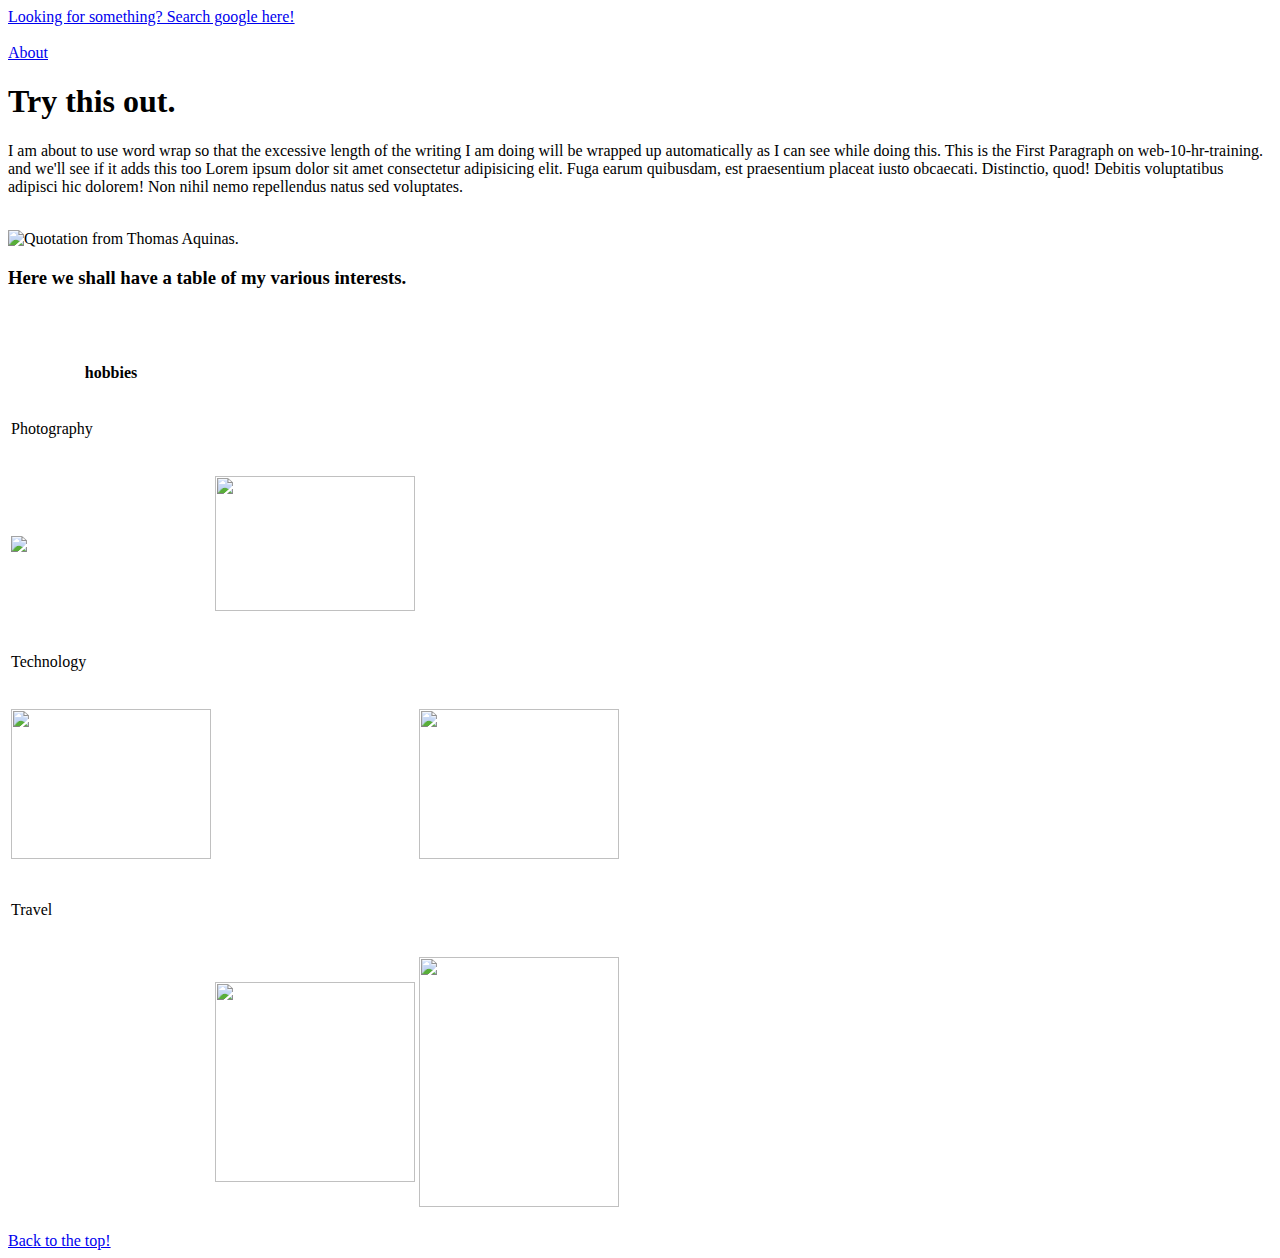
==== index.html @ 7873a503 "Add files via upload" ====
<!DOCTYPE html>
<html lang="en">
<head>
    <meta charset="UTF-8">
    <meta name="viewport" content="width=device-width, initial-scale=1.0">
    <title>CV starter</title>
    
</head>
<body>
    <a href="https://www.google.com" target="_blank">Looking for something? Search google here!</a>
    <br>
    <br>
    <a href="about.html"target= "_blank"> About</a>
    <h1 id="top">
        Try this out. 
    </h1>
    <!-- This comment was created by Ctrl + / -->
    <p>
        I am about to use word wrap so that the excessive length of the writing I am doing will be wrapped up automatically as I can see while doing this.
        This is the First Paragraph on web-10-hr-training. 
        and we'll see if it adds this too
        Lorem ipsum dolor sit amet consectetur adipisicing elit. Fuga earum quibusdam, est praesentium placeat iusto obcaecati. Distinctio, quod! Debitis voluptatibus adipisci hic dolorem! Non nihil nemo repellendus natus sed voluptates.
    </p>
    <br>
    <img src="./Images/Quotation-Thomas-Aquinas-The-things-that-we-love-tell-us-what-we-are-0-96-80.jpg" alt="Quotation from Thomas Aquinas." width= "400px">
    <br>
    <h3> Here we shall have a table of my various interests. </h3>
    <br>
    <table>
        <tr><th>hobbies</th></tr>
        <tr>
            <td>
            <br>
            <p>Photography</p>
            <br>
        </td>
        </tr>
        <tr>
            <td>
            <img src="./Images/selective-focus-photography-of-woman-holding-dslr-camera-1264210.jpg"dslr camera" width="200px">
            </td>
            <td> 
                <img src="./Images/black-canon-dslr-camera-3892914.jpg" alt="" width="200px"  height="135px">
            </td>
            <td>
                <img src="./Images/close-up-photography-of-leaves-with-droplets-807598.jpg" alt="" width = "200px">
            </td>
        </tr>
        <tr>
        <td>
            <br>
            <p>Technology</p>
            <br>
        </td>
        </tr>
        <tr>
            <td>
                <img src="./Images/astronomy-atmosphere-earth-exploration-220201.jpg" alt="" width="200px" height="150px">
            </td>
            <td><img src="./Images/coding-computer-data-depth-of-field-577585.jpg" alt="" width="200px">
            </td>
            <td><img src="./Images/computer-desk-electronics-indoors-374074.jpg" alt="" width="200px" height="150px"></td>
        <br>
        </tr>
        <br>
        <tr>
            <td>
            <br>
            <p>Travel</p>
            <br>
            </td>
        </tr>
        <tr>
            <td>
                <img src="./Images/empire-state-building-under-blue-sky-132713.jpg" alt="" width="200px">
            </td>
            <td>
                <img src="./Images/hollywood-sign-2695679.jpg" alt="" width="200px" height="200px">
            </td>
            <td>
                <img src="./Images/low-angle-photo-of-eiffel-tower-699466.jpg" alt="" width="200px" height="250px">
            </td>
        </tr>
    </table>
    <br>
    <a href="#top"> Back to the top!</a>
</body>
</html>
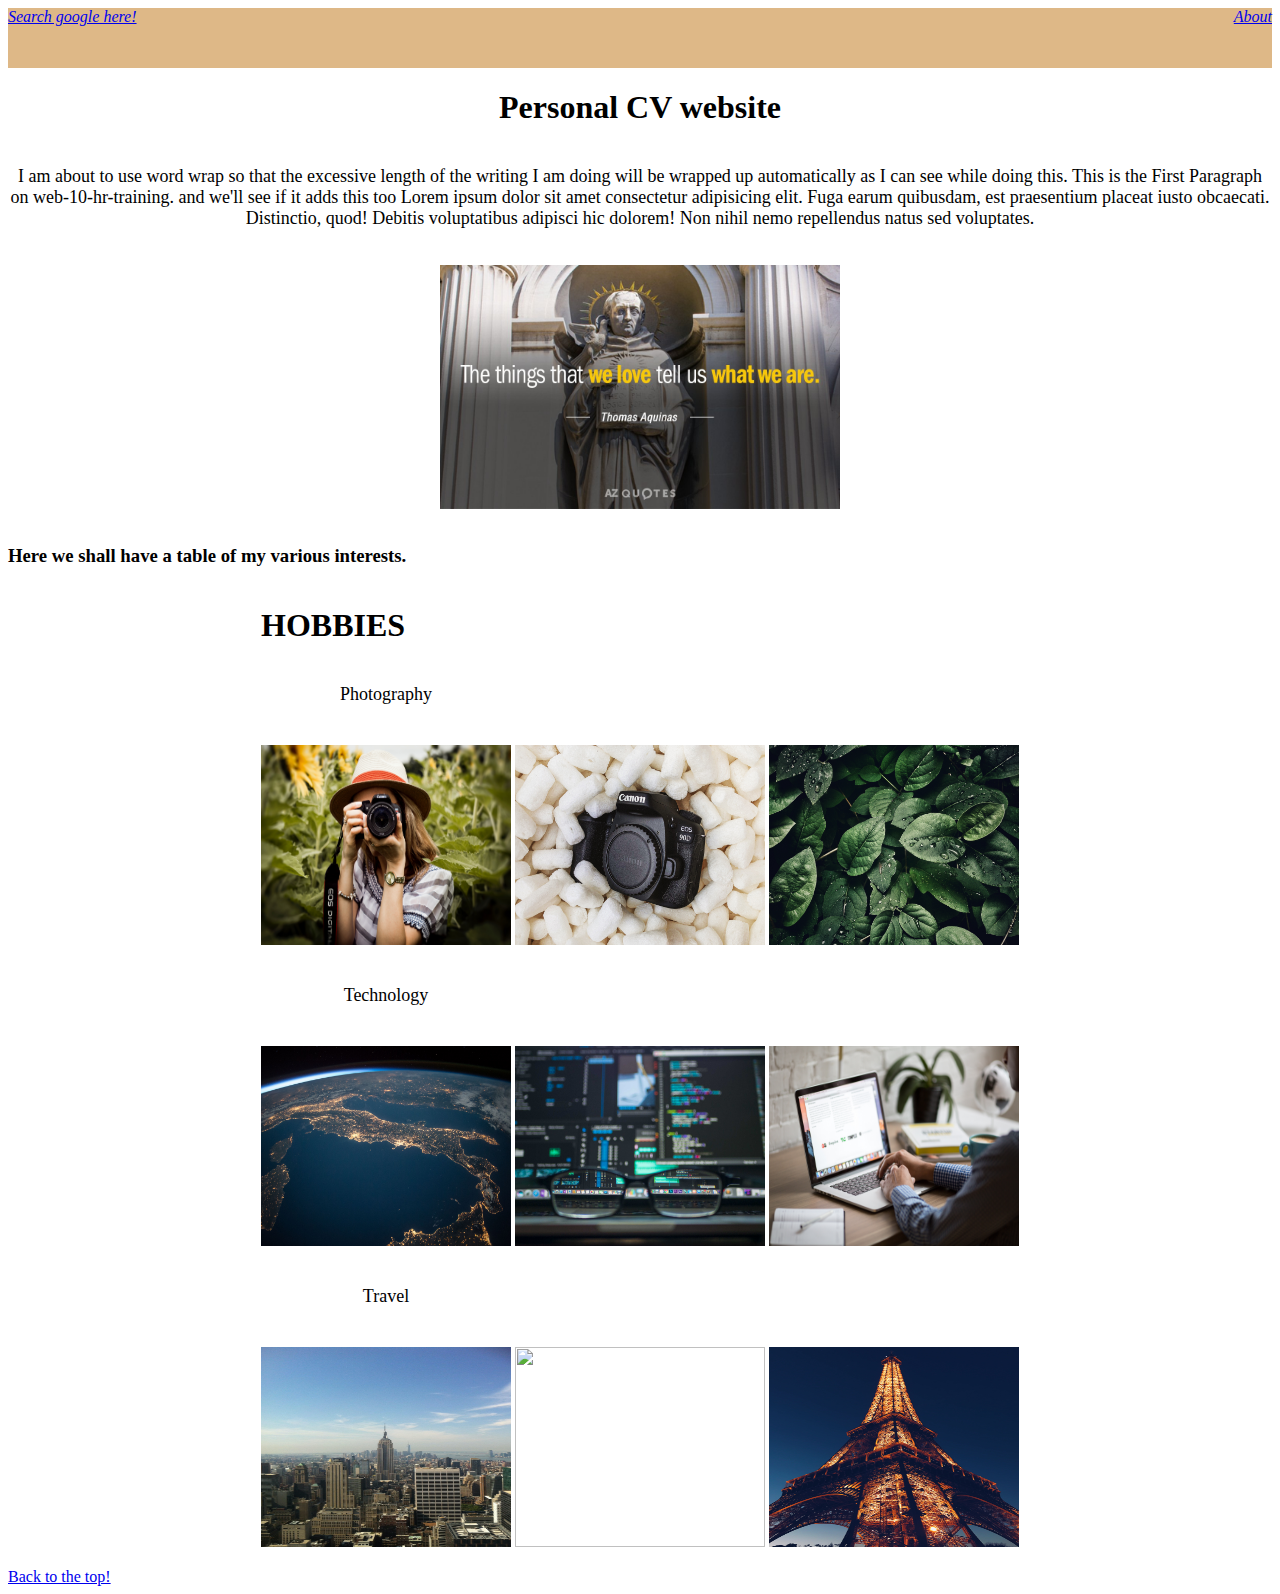
==== commit 8e2b4743: "fourth commit" ====
--- a/index.html
+++ b/index.html
@@ -1,88 +1,94 @@
-<!DOCTYPE html>
-<html lang="en">
-<head>
-    <meta charset="UTF-8">
-    <meta name="viewport" content="width=device-width, initial-scale=1.0">
-    <title>CV starter</title>
-    
-</head>
-<body>
-    <a href="https://www.google.com" target="_blank">Looking for something? Search google here!</a>
-    <br>
-    <br>
-    <a href="about.html"target= "_blank"> About</a>
-    <h1 id="top">
-        Try this out. 
-    </h1>
-    <!-- This comment was created by Ctrl + / -->
-    <p>
-        I am about to use word wrap so that the excessive length of the writing I am doing will be wrapped up automatically as I can see while doing this.
-        This is the First Paragraph on web-10-hr-training. 
-        and we'll see if it adds this too
-        Lorem ipsum dolor sit amet consectetur adipisicing elit. Fuga earum quibusdam, est praesentium placeat iusto obcaecati. Distinctio, quod! Debitis voluptatibus adipisci hic dolorem! Non nihil nemo repellendus natus sed voluptates.
-    </p>
-    <br>
-    <img src="./Images/Quotation-Thomas-Aquinas-The-things-that-we-love-tell-us-what-we-are-0-96-80.jpg" alt="Quotation from Thomas Aquinas." width= "400px">
-    <br>
-    <h3> Here we shall have a table of my various interests. </h3>
-    <br>
-    <table>
-        <tr><th>hobbies</th></tr>
-        <tr>
-            <td>
-            <br>
-            <p>Photography</p>
-            <br>
-        </td>
-        </tr>
-        <tr>
-            <td>
-            <img src="./Images/selective-focus-photography-of-woman-holding-dslr-camera-1264210.jpg"dslr camera" width="200px">
-            </td>
-            <td> 
-                <img src="./Images/black-canon-dslr-camera-3892914.jpg" alt="" width="200px"  height="135px">
-            </td>
-            <td>
-                <img src="./Images/close-up-photography-of-leaves-with-droplets-807598.jpg" alt="" width = "200px">
-            </td>
-        </tr>
-        <tr>
-        <td>
-            <br>
-            <p>Technology</p>
-            <br>
-        </td>
-        </tr>
-        <tr>
-            <td>
-                <img src="./Images/astronomy-atmosphere-earth-exploration-220201.jpg" alt="" width="200px" height="150px">
-            </td>
-            <td><img src="./Images/coding-computer-data-depth-of-field-577585.jpg" alt="" width="200px">
-            </td>
-            <td><img src="./Images/computer-desk-electronics-indoors-374074.jpg" alt="" width="200px" height="150px"></td>
-        <br>
-        </tr>
-        <br>
-        <tr>
-            <td>
-            <br>
-            <p>Travel</p>
-            <br>
-            </td>
-        </tr>
-        <tr>
-            <td>
-                <img src="./Images/empire-state-building-under-blue-sky-132713.jpg" alt="" width="200px">
-            </td>
-            <td>
-                <img src="./Images/hollywood-sign-2695679.jpg" alt="" width="200px" height="200px">
-            </td>
-            <td>
-                <img src="./Images/low-angle-photo-of-eiffel-tower-699466.jpg" alt="" width="200px" height="250px">
-            </td>
-        </tr>
-    </table>
-    <br>
-    <a href="#top"> Back to the top!</a>
-</body>
+<!DOCTYPE html>
+<html lang="en">
+<head>
+    <meta charset="UTF-8">
+    <meta name="viewport" content="width=device-width, initial-scale=1.0">
+    <title>CV starter</title>
+    <link rel="stylesheet" href="./stylus.css">
+</head>
+<body class="thorax">
+    <nav class="navbar">
+    <div class="div1">
+    <a href="https://www.google.com" target="_blank" class="google"> Search google here!</a>
+    </div>
+    <div class="div2">
+    <a href="about.html"target= "_blank"> About</a>
+    </div >
+    </nav>
+    <h1 id="top">
+        Personal CV website
+    </h1>
+    <!-- This comment was created by Ctrl + / -->
+    <p class="para1">
+        I am about to use word wrap so that the excessive length of the writing I am doing will be wrapped up automatically as I can see while doing this.
+        This is the First Paragraph on web-10-hr-training. 
+        and we'll see if it adds this too
+        Lorem ipsum dolor sit amet consectetur adipisicing elit. Fuga earum quibusdam, est praesentium placeat iusto obcaecati. Distinctio, quod! Debitis voluptatibus adipisci hic dolorem! Non nihil nemo repellendus natus sed voluptates.
+    </p>
+    <br>
+    <img src="./Images/Quotation-Thomas-Aquinas-The-things-that-we-love-tell-us-what-we-are-0-96-80.jpg" alt="Quotation from Thomas Aquinas." width= "400px" class="Aqui">
+    <br>
+    <h3> Here we shall have a table of my various interests. </h3>
+    <br>
+    <div>
+    <table class="contain">
+        <tr><th>Hobbies</th></tr>
+        <tr>
+            <td>
+            <br>
+            <p>Photography</p>
+            <br>
+        </td>
+        </tr>
+        <tr>
+            <td>
+            <img src="./Images/selective-focus-photography-of-woman-holding-dslr-camera-1264210.jpg"dslr camera" width="200px" class="pht">
+            </td>
+            <td> 
+                <img src="./Images/black-canon-dslr-camera-3892914.jpg" alt="" width="200px"  height="135px" class="pht">
+            </td>
+            <td>
+                <img src="./Images/close-up-photography-of-leaves-with-droplets-807598.jpg" alt="" width = "200px" class="pht">
+            </td>
+        </tr>
+        <tr>
+        <td>
+            <br>
+            <p>Technology</p>
+            <br>
+        </td>
+        </tr>
+        <tr>
+            <td>
+                <img src="./Images/astronomy-atmosphere-earth-exploration-220201.jpg" alt="" width="200px" height="150px" class="pht">
+            </td>
+            <td><img src="./Images/coding-computer-data-depth-of-field-577585.jpg" alt="" width="200px" class="pht">
+            </td>
+            <td><img src="./Images/computer-desk-electronics-indoors-374074.jpg" alt="" width="200px" height="150px" class="pht"></td>
+        <br>
+        </tr>
+        <br>
+        <tr>
+            <td>
+            <br>
+            <p>Travel</p>
+            <br>
+            </td>
+        </tr>
+        <tr>
+            <td>
+                <img src="./Images/empire-state-building-under-blue-sky-132713.jpg" alt="" width="200px" class="pht">
+            </td>
+            <td>
+                <img src="./Images/hollywood-sign-2695679.jpg" alt="" width="200px" height="200px" class="pht">
+            </td>
+            <td>
+                <img src="./Images/low-angle-photo-of-eiffel-tower-699466.jpg" alt="" width="200px" height="250px" class="pht">
+            </td>
+        </tr>
+    </table>
+    </div>
+    <br>
+    <a href="#top"> Back to the top!</a>
+</body>
 </html>--- a/stylus.css
+++ b/stylus.css
@@ -0,0 +1,68 @@
+#top{
+    text-align: center;
+}
+.Aqui{
+    align-self: center;
+}
+.thorax{
+    display: inline-flex;
+    flex-direction: column;
+}
+
+.pht{
+    height: 200px;
+    width: 250px;
+    display: flex;
+    justify-content: stretch;
+
+}
+
+.div1:hover{
+    background-color: yellow;
+    
+    font-size: larger;
+}
+.div2:hover{
+    background-color: black;
+    justify-content: flex-end;
+    font-size: larger;
+}
+.navbar{
+    display: flex;
+    justify-content: space-between;
+    flex-wrap: wrap;
+    flex: 60px;
+    font-style: italic;
+    font-family: 'Times New Roman', Times, serif;
+    background-color: burlywood;
+}
+
+p{
+    font-family: 'Times New Roman', Times, serif;
+    font-size: large;
+    text-align: center;
+    
+}
+div{
+    display: inline-flex;
+    align-self: stretch; 
+}
+table{
+    margin-left: auto;
+    margin-right: auto;
+    display: inline-flex;
+    align-self: stretch;
+}
+td{
+    align-content: center;
+}
+
+th{
+    display: flex;
+    margin-left: auto;
+    margin-right: auto;
+    text-align: center;
+    text-transform: uppercase;
+    font-size: xx-large;
+    align-content: center;
+}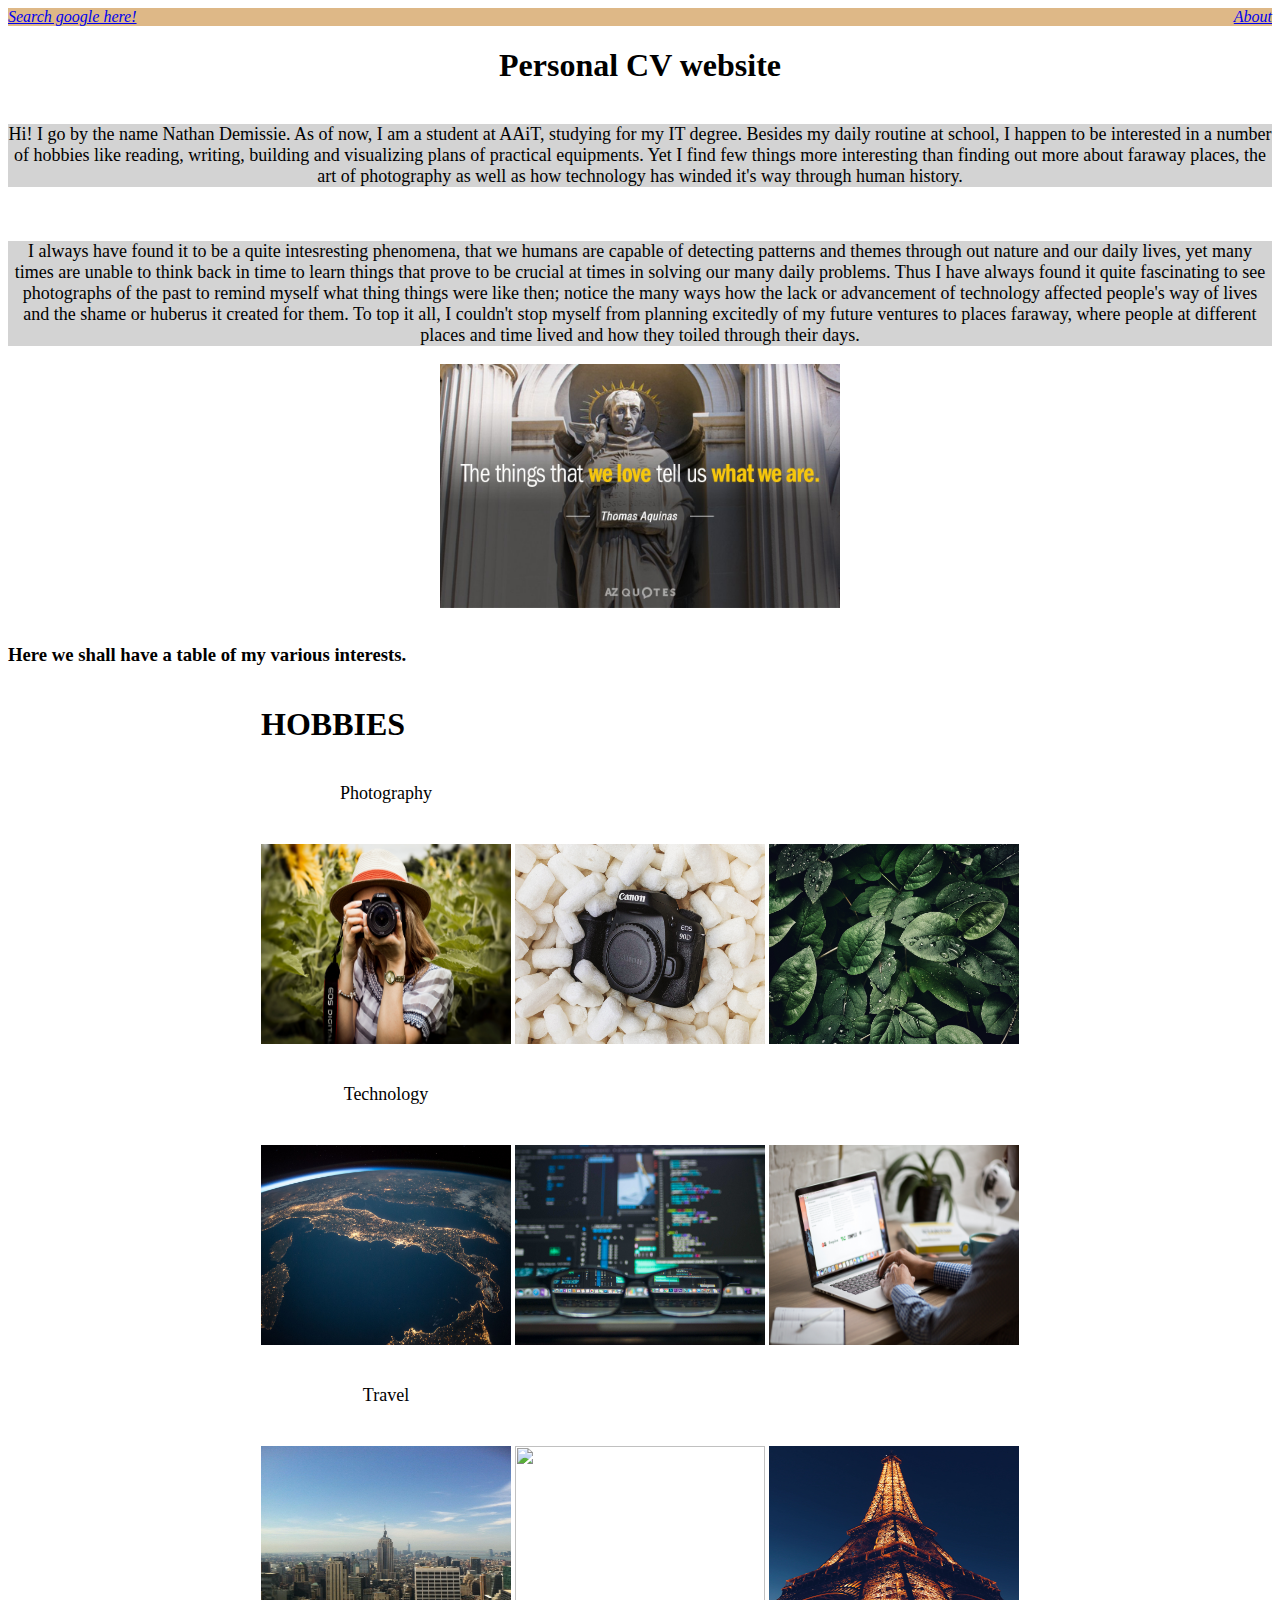
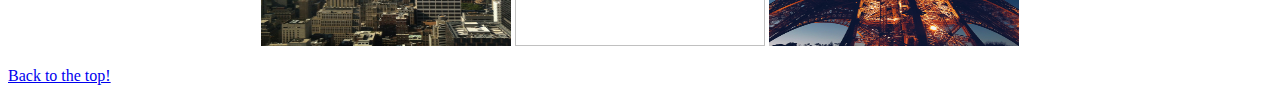
==== commit fcdae630: "fifth commit" ====
--- a/index.html
+++ b/index.html
@@ -7,6 +7,7 @@
     <link rel="stylesheet" href="./stylus.css">
 </head>
 <body class="thorax">
+    <div class="container">
     <nav class="navbar">
     <div class="div1">
     <a href="https://www.google.com" target="_blank" class="google"> Search google here!</a>
@@ -15,17 +16,22 @@
     <a href="about.html"target= "_blank"> About</a>
     </div >
     </nav>
+    </div>
     <h1 id="top">
         Personal CV website
     </h1>
     <!-- This comment was created by Ctrl + / -->
     <p class="para1">
-        I am about to use word wrap so that the excessive length of the writing I am doing will be wrapped up automatically as I can see while doing this.
-        This is the First Paragraph on web-10-hr-training. 
-        and we'll see if it adds this too
-        Lorem ipsum dolor sit amet consectetur adipisicing elit. Fuga earum quibusdam, est praesentium placeat iusto obcaecati. Distinctio, quod! Debitis voluptatibus adipisci hic dolorem! Non nihil nemo repellendus natus sed voluptates.
+        Hi!
+        I go by the name Nathan Demissie. As of now, I am a student at AAiT, studying for my IT degree. Besides my daily routine at school, I happen to be interested in a number of hobbies like reading, writing, building and visualizing plans of practical equipments.
+        Yet I find few things more interesting than finding out more about faraway places, the art of photography as well as how technology has winded it's way through human history. 
     </p>
     <br>
+    <p class="para1">
+        I always have found it to be a quite intesresting phenomena, that we humans are capable of detecting patterns and themes through out nature and our daily lives, yet many times are unable to think back in time to learn things that prove to be crucial at times in solving our many daily problems.
+        Thus I have always found it quite fascinating to see photographs of the past to remind myself what thing things were like then; notice the many ways how the lack or advancement of technology affected people's way of lives and the shame or huberus it created for them. 
+        To top it all, I couldn't stop myself from planning excitedly of my future ventures to places faraway, where people at different places and time lived and how they toiled through their days.
+        </p>
     <img src="./Images/Quotation-Thomas-Aquinas-The-things-that-we-love-tell-us-what-we-are-0-96-80.jpg" alt="Quotation from Thomas Aquinas." width= "400px" class="Aqui">
     <br>
     <h3> Here we shall have a table of my various interests. </h3>
--- a/stylus.css
+++ b/stylus.css
@@ -5,6 +5,7 @@
     align-self: center;
 }
 .thorax{
+    background-image: url(https://media.istockphoto.com/photos/wood-texture-background-wood-planks-grunge-wood-painted-wooden-wall-picture-id898873206?k=6&m=898873206&s=170667a&w=0&h=sqTVXTwYHaJ6R-IBTRwwHXev2If0DXJlDEorizDsKBQ=);
     display: inline-flex;
     flex-direction: column;
 }
@@ -15,6 +16,11 @@
     display: flex;
     justify-content: stretch;
 
+}
+
+.para1{
+    contain: content;
+    background-color: lightgrey;
 }
 
 .div1:hover{
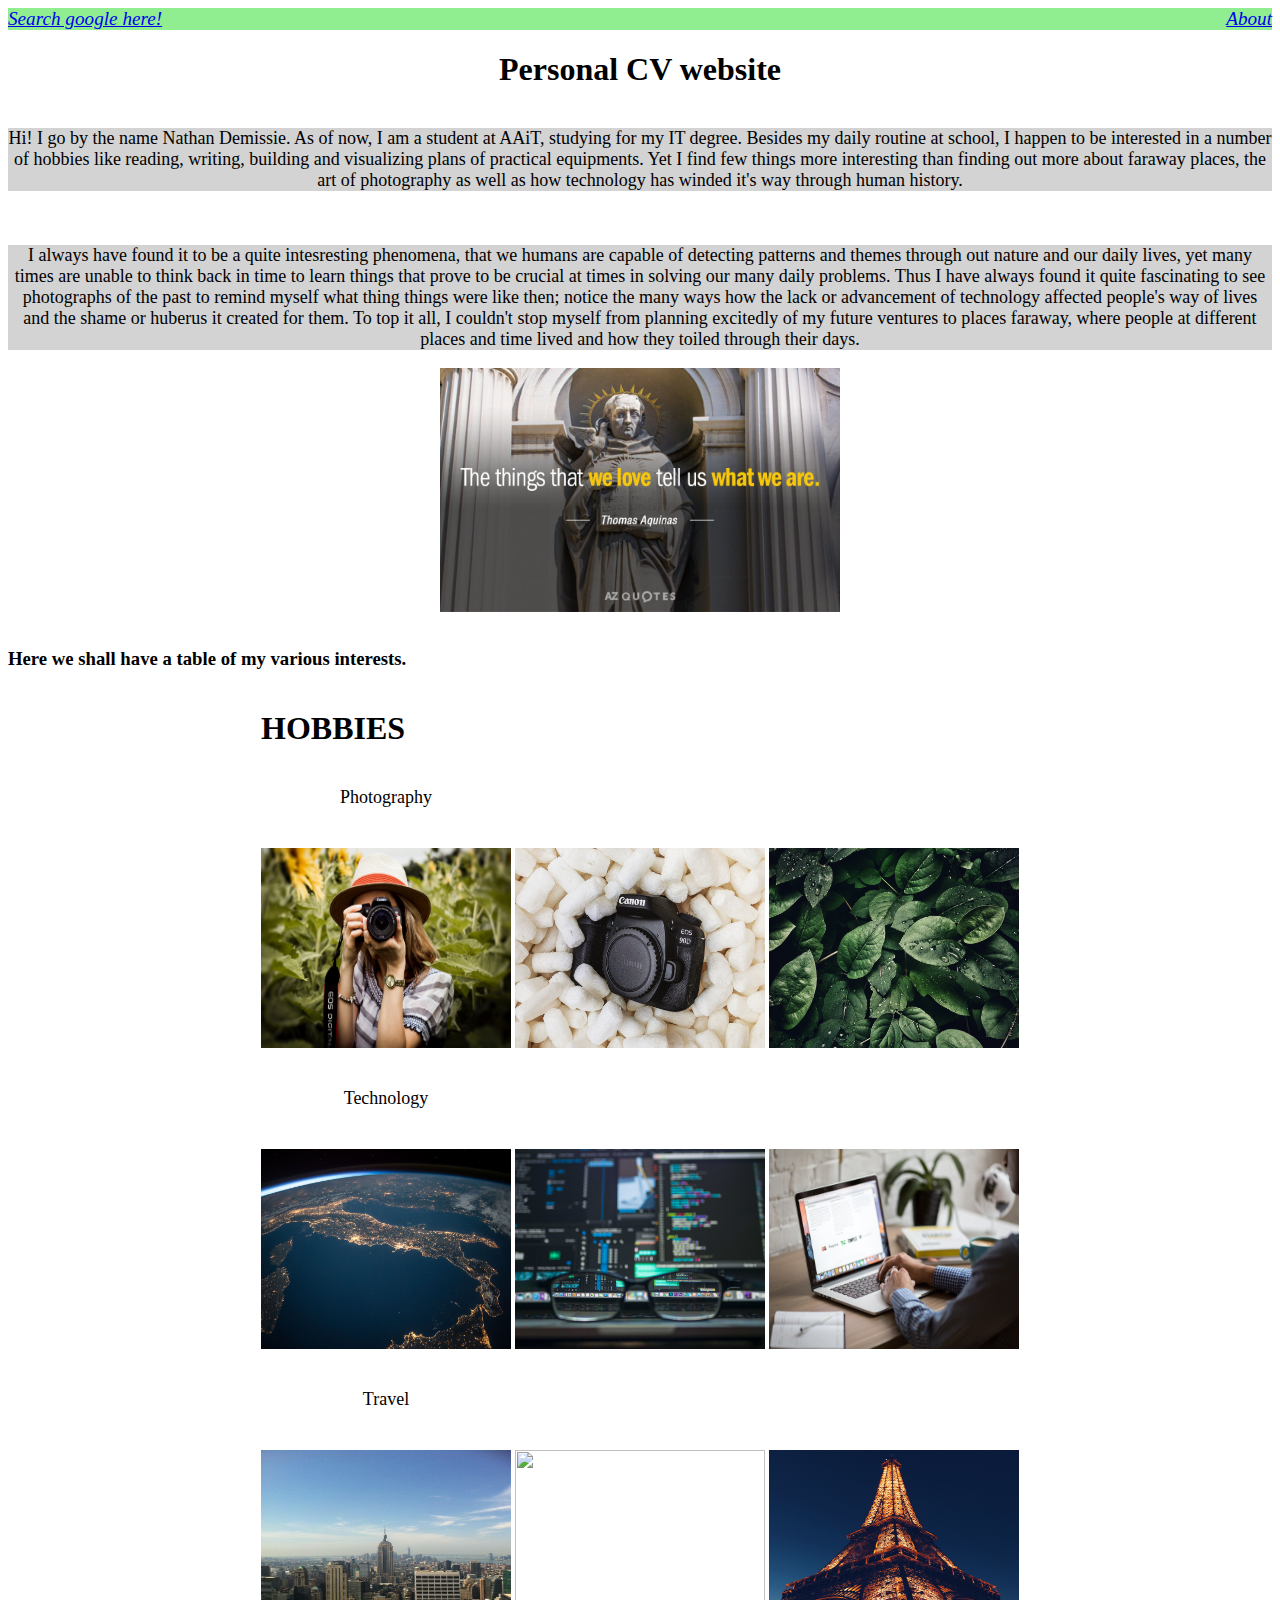
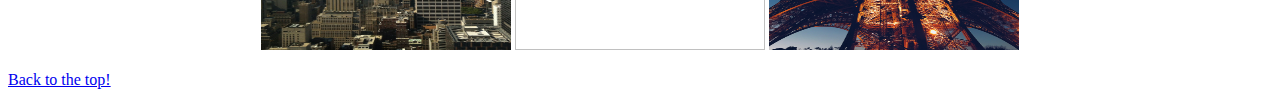
==== commit 285cf780: "Sixth Commit" ====
--- a/index.html
+++ b/index.html
@@ -10,10 +10,10 @@
     <div class="container">
     <nav class="navbar">
     <div class="div1">
-    <a href="https://www.google.com" target="_blank" class="google"> Search google here!</a>
+    <a href="https://www.google.com" target="_blank" class="google" style="font-size: larger;">Search google here!</a>
     </div>
     <div class="div2">
-    <a href="about.html"target= "_blank"> About</a>
+    <a href="./about.html"target= "_blank" style="font-size: larger;"> About</a>
     </div >
     </nav>
     </div>
--- a/stylus.css
+++ b/stylus.css
@@ -1,3 +1,6 @@
+@media(min-width: 576px){
+
+
 #top{
     text-align: center;
 }
@@ -24,12 +27,13 @@
 }
 
 .div1:hover{
-    background-color: yellow;
-    
+    background-color:lightgrey;
+    transition: 2s;
     font-size: larger;
 }
 .div2:hover{
-    background-color: black;
+    background-color: lightseagreen;
+    transition: 2s;
     justify-content: flex-end;
     font-size: larger;
 }
@@ -40,7 +44,7 @@
     flex: 60px;
     font-style: italic;
     font-family: 'Times New Roman', Times, serif;
-    background-color: burlywood;
+    background-color:lightgreen;
 }
 
 p{
@@ -71,4 +75,5 @@
     text-transform: uppercase;
     font-size: xx-large;
     align-content: center;
+}
 }